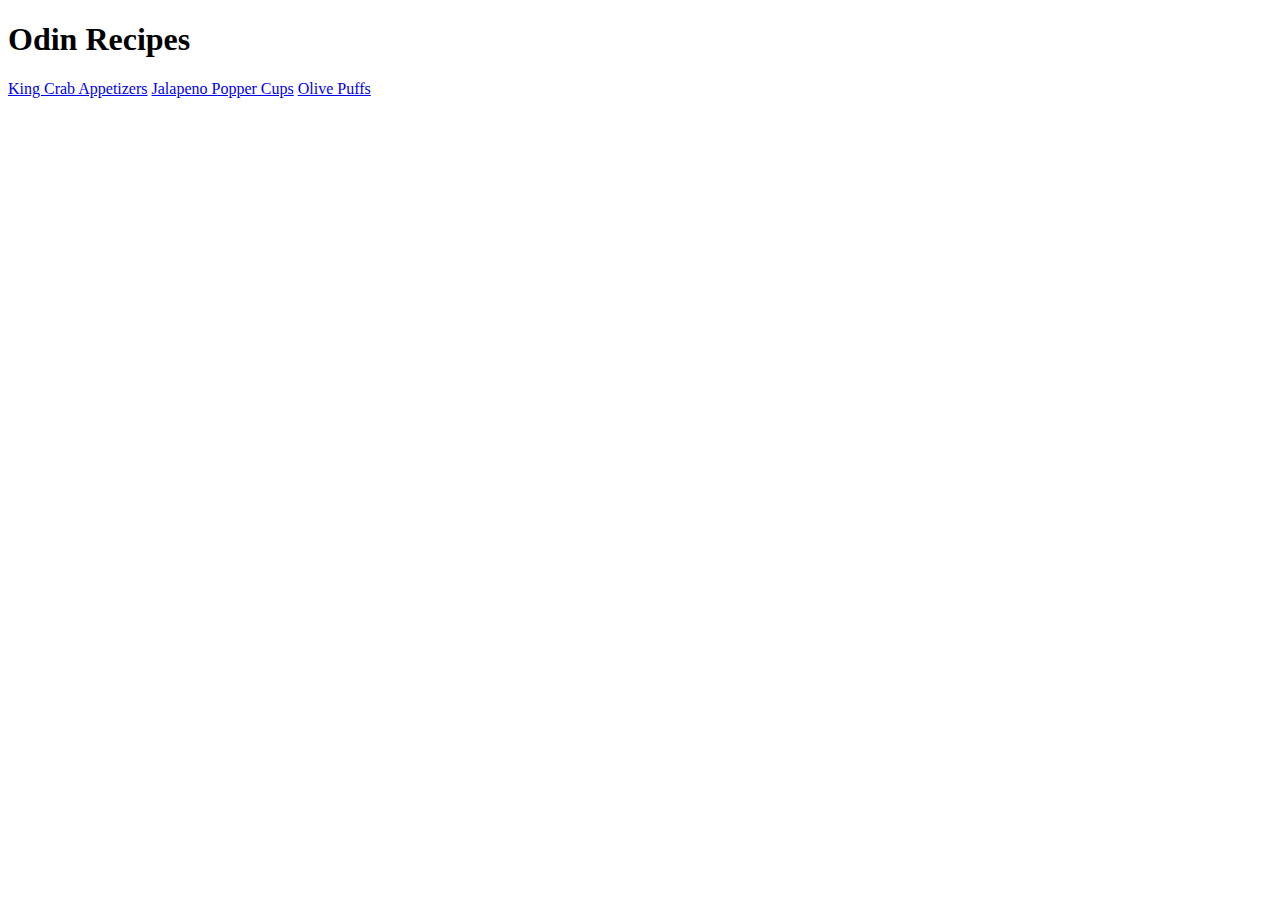
==== index.html @ 4be1ab16 "Constructed Basic Site. Ensuring links and recipes were intact." ====
<!DOCTYPE html>
<html lang="en">
    <head>
        <meta charset="utf-8">
        <title>Odin Recipes</title>
    </head>
    <body>
       <h1>Odin Recipes</h1> 
       <a href="./recipes/king-crab-appetizers.html">King Crab Appetizers</a>
       <a href="./recipes/jalapeno-poppers.html">Jalapeno Popper Cups</a>
       <a href="./recipes/olive-puffs.html">Olive Puffs</a>
    </body>
</html>
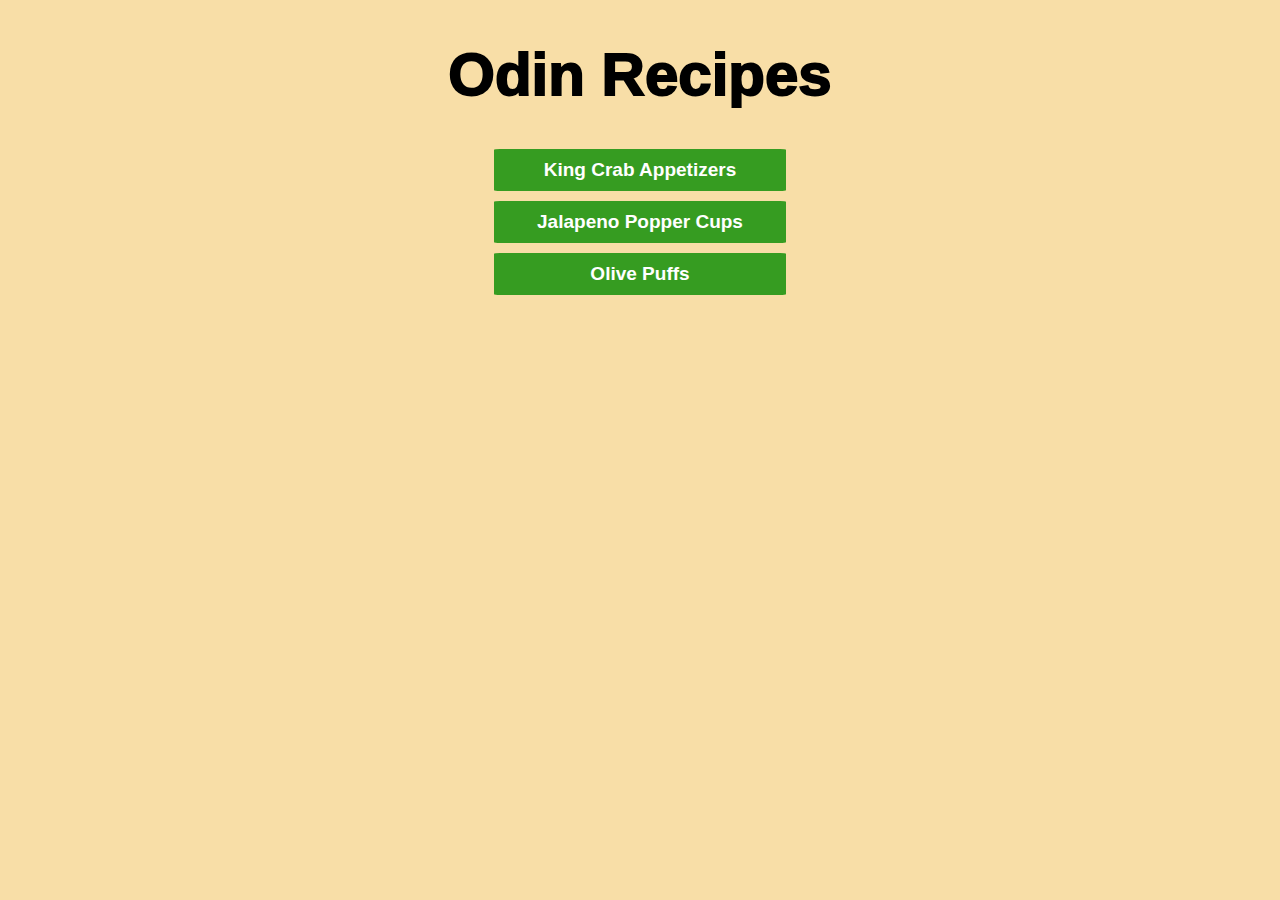
==== commit 29c9e201: "Added style to the recipe site" ====
--- a/index.html
+++ b/index.html
@@ -3,11 +3,14 @@
     <head>
         <meta charset="utf-8">
         <title>Odin Recipes</title>
+        <link rel="stylesheet" href="styles.css">
     </head>
     <body>
-       <h1>Odin Recipes</h1> 
-       <a href="./recipes/king-crab-appetizers.html">King Crab Appetizers</a>
-       <a href="./recipes/jalapeno-poppers.html">Jalapeno Popper Cups</a>
-       <a href="./recipes/olive-puffs.html">Olive Puffs</a>
+       <h1 class="title">Odin Recipes</h1> 
+       <div class="Buttons">
+        <a href="./recipes/king-crab-appetizers.html" class="indexButton">King Crab Appetizers</a>
+        <a href="./recipes/jalapeno-poppers.html" class="indexButton">Jalapeno Popper Cups</a>
+        <a href="./recipes/olive-puffs.html" class="indexButton">Olive Puffs</a>
+        </div>
     </body>
 </html>--- a/styles.css
+++ b/styles.css
@@ -0,0 +1,35 @@
+body{
+    background-color: rgb(248, 222, 167);
+    font-family: Verdana, "Geneva", Tahoma, sans-serif;
+    align-items: center;
+}
+.title{
+    font-size: 60px;
+    font-weight: 1000;
+    text-align: center;
+}
+.Buttons{
+    display: grid;
+    grid-row-gap: 10px;
+    place-items: center;
+
+    
+}
+.indexButton{
+    background: rgb(54, 156, 33);
+    padding: 10px 20px 10px 20px;
+    width: 20%;
+    border-radius: 2%;
+    text-align: center;
+    font-weight: 600;
+    font-size: 19px;
+    color: white;
+    text-decoration:none;
+}
+.images{
+    display: block;
+    margin-left: auto;
+    margin-right: auto;
+    height: 350px;
+    width: auto;
+}